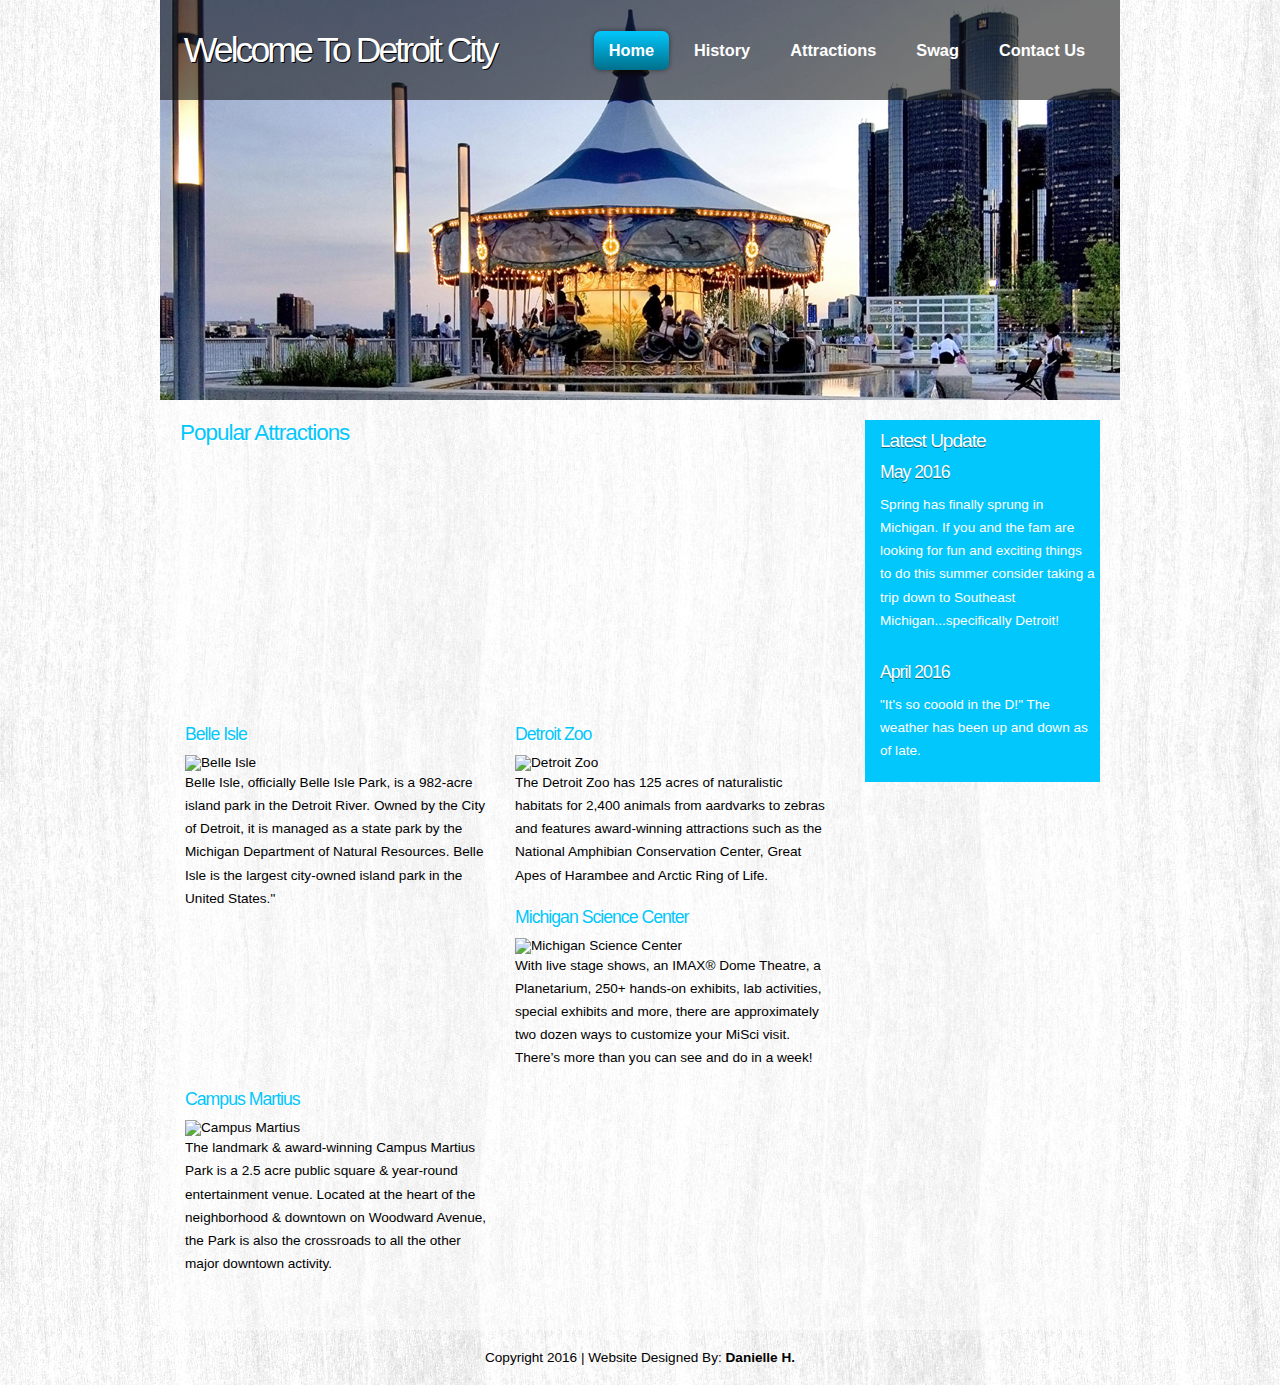
==== WebContent/attractions.html @ 36052090 "updated attractions paragraphs alignment" ====
<!DOCTYPE html PUBLIC "-//W3C//DTD XHTML 1.1//EN" "http://www.w3.org/TR/xhtml11/DTD/xhtml11.dtd">
<html xmlns="http://www.w3.org/1999/xhtml" xml:lang="en">

<head>
  <title>Detroit Attractions</title>
  <meta name="description" content="all about Detroit" />
  <meta name="keywords" content="Detroit" />
  <meta http-equiv="content-type" content="text/html; charset=utf-8" />
  <link rel="stylesheet" type="text/css" href="css/style.css" />
</head>

<body>
  <div id="main">

    <div id="header4">  
	  
	  <div id="menubar">
	    
		<div id="welcome">
	      <h1><a href="#">Welcome To Detroit City</a></h1>
	    </div><!--close welcome-->
        
		 <div id="menu_items">
	      <ul id="menu">
            <li class="current"><a href="index.html">Home</a></li>
            <li><a href="history.html">History</a></li>
            <li><a href="attractions.html">Attractions</a></li>
            <li><a href="testimonials.html">Swag</a></li>
            <li><a href="contact.html">Contact Us</a></li>
          </ul>
        </div><!--close menu-->
      
	  </div><!--close menubar-->	
	
	</div><!--close header-->		
	
	<div id="site_content">	  
	  
	  <div class="sidebar_container">       
		
		<div class="sidebar">
          <div class="sidebar_item">
            <h2>Latest Update</h2>
            <h3>May 2016</h3>
            <p>Spring has finally sprung in Michigan. If you and the fam are looking for fun and exciting things to do this summer consider taking
             a trip down to Southeast Michigan...specifically Detroit!</p>         
		  </div><!--close sidebar_item--> 
        </div><!--close sidebar-->
		
		<div class="sidebar">
          <div class="sidebar_item">
            <h3>April 2016</h3>
            <p>"It's so cooold in the D!" The weather has been up and down as of late. </p>         
		  </div><!--close sidebar_item--> 
        </div><!--close sidebar-->  
		
      </div><!--close sidebar_container-->			
	
      <div id="content">
        <div class="content_item">
          <h2>Popular Attractions</h2>
          <iframe width="633" height="260" src="https://www.youtube.com/embed/_OAf45aVZXE?rel=0&amp;showinfo=0" frameborder="0" allowfullscreen></iframe>
            
            <div class="content_container">       
			  <h3>Belle Isle</h3>
			  <img src="images/belleisle2.JPG" alt="Belle Isle" />
			  <p>Belle Isle, officially Belle Isle Park, is a 982-acre island park in the Detroit River. Owned by the City of Detroit, it is managed as a state park by the Michigan Department of Natural Resources. Belle Isle is the largest city-owned island park in the United States."</p>
            </div><!--close content_container-->
            
            <div class="content_container">			  
			  <h3>Detroit Zoo</h3>
			  <img src="images/zoo.JPG" alt="Detroit Zoo" />
			  <p>The Detroit Zoo has 125 acres of naturalistic habitats for 2,400 animals from aardvarks to zebras and features award-winning attractions such as the National Amphibian Conservation Center, Great Apes of Harambee and Arctic Ring of Life.</p>
			</div><!--close content_container-->
			
            <div class="content_container">       
			  <h3>Michigan Science Center</h3>
			 <img src="images/SciCen.JPG" alt="Michigan Science Center" />
			  <p>With live stage shows, an IMAX® Dome Theatre, a Planetarium, 250+ hands-on exhibits, lab activities, special exhibits and more, there are approximately two dozen ways to customize your MiSci visit. There’s more than you can see and do in a week!</p>
            </div><!--close content_container-->
            
            <div class="content_container">			  
			  <h3>Campus Martius</h3>
			 <img src="images/martius.JPG" alt="Campus Martius" />
			  <p>The landmark & award-winning Campus Martius Park is a 2.5 acre public square & year-round entertainment venue. Located at the heart of the neighborhood & downtown on Woodward Avenue, the Park is also the crossroads to all the other major downtown activity. </p>
			</div><!--close content_container-->
	    </div><!--close content_item-->
      </div><!--close content-->
	  
	</div><!--close site_content--> 	
 
  </div><!--close main-->
  
  <div id="footer">
	  Copyright 2016 | Website Designed By: <a>Danielle H.</a>
  </div><!--close footer-->  	
  
</body>
</html>
---- WebContent/css/style.css ----
html
{ height: 100%;}

*
{ margin: 0;
  padding: 0;}

body
{ font: normal 85% Arial, Helvetica, sans-serif;
  color: #000;
  background: #FFF url(../images/background.jpg) repeat;
}

p
{ padding: 0 0 10px 0;
  line-height: 1.7em;
  font-size: 100% }

img
{ border: 0;}

h1, h2, h3, h4, h5, h6 
{ font: normal 175% Arial, Helvetica, sans-serif;
  color: #02C7FC;
  text-shadow: 1px 1px #FFF;
  letter-spacing: -1px;
  margin: 0 0 10px 0;}

h2
{ font: normal 165% Arial, Helvetica, sans-serif;}

h3
{ font: normal 130% Arial, Helvetica, sans-serif;
}

h4, h5, h6
{ margin: 0;
  padding: 0 0 0px 0;
  font: normal 150% Arial, Helvetica, sans-serif;
  line-height: 1.5em;}

h5, h6
{ font: normal 95% Arial, Helvetica, sans-serif;
  color: #888;
  padding-bottom: 15px;}

a
{ color: #000;
  font-weight: bold;
  background: transparent;
  outline: none;
  text-decoration: underline;}

a:hover
{ text-decoration: none;}

ul
{ margin: 2px 0 22px 30px;
  line-height: 1.7em;
  font-style: normal;
  font-size: 100%;}

ol
{ margin: 8px 0 22px 20px;}

ol li
{ margin: 0 0 11px 0;}

#main, #header, #header2,#header4, #banner, #menubar, #site_content, #footer, #content_blue
{ margin-left: auto; 
  margin-right: auto;}

#header
{ height: 400px;
  width: 960px;
  background: transparent url(../images/header.jpg) no-repeat;}
  #header2
{ height: 400px;
  width: 960px;
  background: transparent url(../images/header2.jpg) no-repeat;}
  
   #header4
{ height: 400px;
  width: 960px;
  background: transparent url(../images/header4.jpg) no-repeat;}

#menubar
{ width: 960px;
  height: 100px;
  background: transparent url(../images/transparent.png) repeat;} 
  
#welcome
{ width: 360px;
  height: 70px;
  padding-top: 30px;
  float: left;
  text-align: center;
  margin: 0 auto;}  
   
#welcome h1 a
{ font: normal 150% Arial, Helvetica, sans-serif;
  letter-spacing: -3px;
  color: #FFF;
  text-decoration: none;
  text-shadow: 1px 1px #000;}
  
#menu_items
{ float: right;
  height: 75px;
  margin-right: 20px;
  padding-top: 25px;
  width: 580px;}
  
ul#menu
{ margin:0;
  float: right;}

ul#menu li
{ padding: 0 0 0 0px;
  list-style: none;
  margin: 2px 0 0 0;
  display: inline;
  background: transparent;}

ul#menu li a
{ float: left;
  font: bold 120% Arial, Helvetica, sans-serif;
  text-align: center;
  color: #FFF;
  text-decoration: none;
  text-shadow: none;
  margin: 6px 0 0 10px;
  padding: 10px 15px 10px 15px;
  background: transparent; } 
  
ul#menu li.current a, ul#menu li:hover a
{ color: #FFF;
  background: #02C7FC;
  background: -moz-linear-gradient(#02C7FC, #00708C);
  background: -o-linear-gradient(#02C7FC, #00708C);
  background: -webkit-linear-gradient(#02C7FC, #00708C);
  border-radius: 7px 7px 7px 7px;
  -moz-border-radius: 7px 7px 7px 7px;
  -webkit-border: 7px 7px 7px 7px;
  -webkit-box-shadow: rgba(0, 0, 0, 0.5) 0px 0px 5px;
  -moz-box-shadow: rgba(0, 0, 0, 0.5) 0px 0px 5px;
  box-shadow: rgba(0, 0, 0, 0.5) 0px 0px 5px;  }

#site_content
{ width: 940px;
  overflow: hidden;
  margin: 0 auto;
  padding: 0 0 20px 20px;
  background: transparent url(../images/transparent_light.png) repeat;} 

.sidebar_container
{ float: right;
  margin: 20px 20px 0 20px;
  width: 220px;
  padding-left: 15px;
  background: #02C7FC;}

.sidebar
{ float: left;
  width: 220px;
  padding: 0;
  margin-top: 10px;
  margin-bottom: 10px;}

.sidebar_item
{ font: normal 100% Arial, Helvetica, sans-serif;
  width: 215px;}

.sidebar h2
{ font: normal 140% Arial, Helvetica, sans-serif;
  color: #FFF;
  text-shadow: 0px 1px 0px #00708C;}  
 
.sidebar h3
{ color: #FFF;
  text-shadow: 0px 1px 0px #00708C;}  

.sidebar p
{ color: #FFF;}  

#content
{ width: 665px;
  margin-bottom: 20px;
  float: left;}

.content_item
{ width: 665px;
  margin-top: 20px;
  margin-bottom: 20px;}
  
.content_container
{ width: 310px;
  padding: 5px;
  margin-right: 10px;
  float: left;}
  
.content_images_text
{ float: left;
  width: 665px;
  margin-bottom: 10px;}  
  
.content_image
{ width: 300px;
  height: 150px;
  margin-right: 10px;
  float: left;}
  
.image_text
{ width: 350px;
  float: right;}  
  
#footer
{ width: 960px;
  height: 20px;
  padding-top: 20px;
  text-align: center; 
  background: transparent;}

#footer a, #footer a:hover
{ text-decoration: none;
  padding-bottom: 20px;}

#footer a:hover
{ text-decoration: underline;}
  
 .readmore
{ font: bold 110% Arial, Helvetica, sans-serif;
  height: 15px;
  margin-left: 95px;
  width: 90px;
  padding: 5px 5px 10px 7px;
  background: #02C7FC;
  background: -moz-linear-gradient(#02C7FC, #00708C);
  background: -o-linear-gradient(#02C7FC, #00708C);
  background: -webkit-linear-gradient(#02C7FC, #00708C);
  border-radius: 7px 7px 7px 7px;
  -moz-border-radius: 7px 7px 7px 7px;
  -webkit-border: 7px 7px 7px 7px;
  -webkit-box-shadow: rgba(0, 0, 0, 0.5) 0px 0px 5px;
  -moz-box-shadow: rgba(0, 0, 0, 0.5) 0px 0px 5px;
  box-shadow: rgba(0, 0, 0, 0.5) 0px 0px 5px;}
  
 .readmore a
{ color: #1D1D1D;}
 
 .button_small
{ font: normal 110% Arial, Helvetica, sans-serif;
  height: 15px;
  width: 90px;
  padding: 5px 5px 10px 7px;
  background: #02C7FC;
  background: -moz-linear-gradient(#02C7FC, #00708C);
  background: -o-linear-gradient(#02C7FC, #00708C);
  background: -webkit-linear-gradient(#02C7FC, #00708C);
  border-radius: 7px 7px 7px 7px;
  -moz-border-radius: 7px 7px 7px 7px;
  -webkit-border: 7px 7px 7px 7px;
  -webkit-box-shadow: rgba(0, 0, 0, 0.5) 0px 0px 5px;
  -moz-box-shadow: rgba(0, 0, 0, 0.5) 0px 0px 5px;
  box-shadow: rgba(0, 0, 0, 0.5) 0px 0px 5px;}
  
.button_small a
{ color: #FFF;
  padding-left: 5px;}

.form_settings
{ margin: 15px 0 0 0;}

.form_settings p
{ padding: 0 0 4px 0;}

.form_settings span
{ float: left; 
  width: 280px; 
  text-align: left;}
  
.form_settings input, .form_settings textarea
{ padding: 2px; 
  width: 299px; 
  font: 100% arial; 
  border: 1px solid #BBB; 
  background: #FFF; 
  color: #47433F;}
  
.form_settings input[type="checkbox"]
{ padding: 2px 0; 
  width: 15px; 
  font: 100% arial; 
  border: 0; 
  background: #FFF; 
  color: #47433F;
  margin: 28px 0;}

.form_settings .submit
{ font: bold 100% arial; 
  width: 99px; 
  margin: 0 0 0 206px; 
  height: 26px;
  padding: 2px 0 3px 0;
  cursor: pointer; 
  background: #02C7FC;
  background: -moz-linear-gradient(#02C7FC, #00708C);
  background: -o-linear-gradient(#02C7FC, #00708C);
  background: -webkit-linear-gradient(#02C7FC, #00708C);
  border-radius: 7px 7px 7px 7px;
  -moz-border-radius: 7px 7px 7px 7px;
  -webkit-border: 7px 7px 7px 7px;
  -webkit-box-shadow: rgba(0, 0, 0, 0.5) 0px 0px 5px;
  -moz-box-shadow: rgba(0, 0, 0, 0.5) 0px 0px 5px;
  box-shadow: rgba(0, 0, 0, 0.5) 0px 0px 5px;
  color: #FFF;}
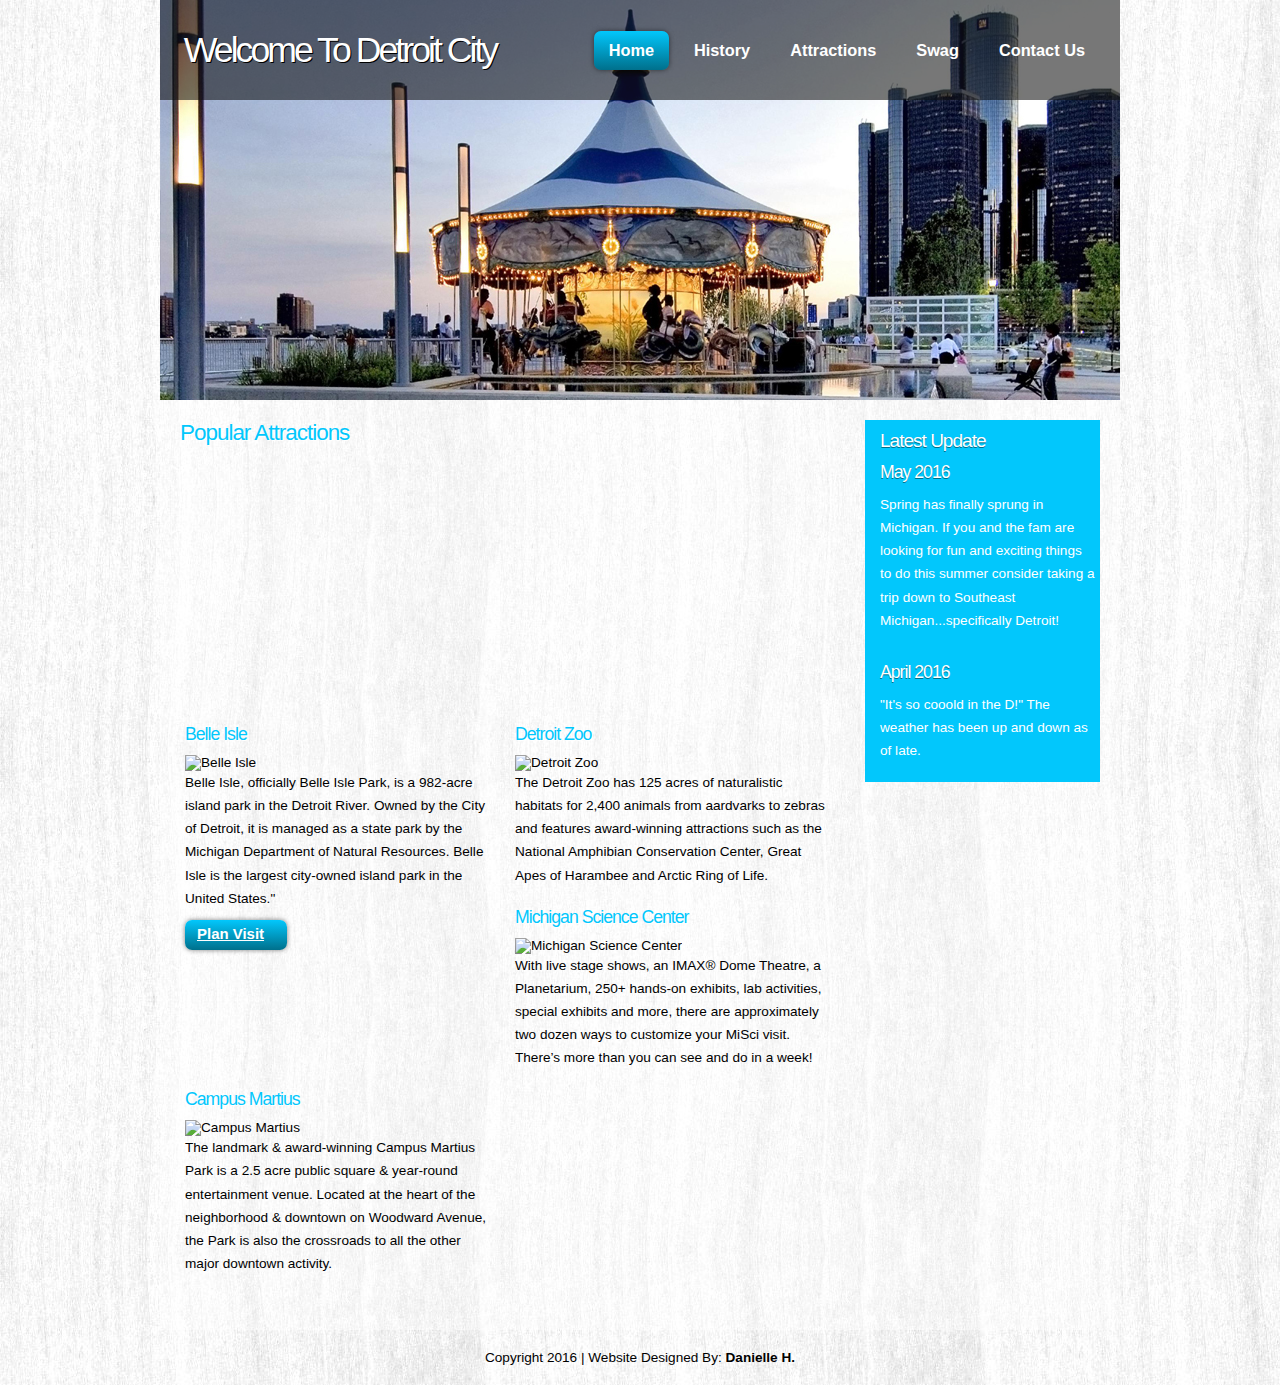
==== commit a487bacd: "added plan visit button for Belle Isle" ====
--- a/WebContent/attractions.html
+++ b/WebContent/attractions.html
@@ -65,6 +65,9 @@
 			  <h3>Belle Isle</h3>
 			  <img src="images/belleisle2.JPG" alt="Belle Isle" />
 			  <p>Belle Isle, officially Belle Isle Park, is a 982-acre island park in the Detroit River. Owned by the City of Detroit, it is managed as a state park by the Michigan Department of Natural Resources. Belle Isle is the largest city-owned island park in the United States."</p>
+            <div class="button_small">
+		      <a href="http://www.belleisleconservancy.org/" target="_blank">Plan Visit</a>
+		    </div><!--close button_small-->
             </div><!--close content_container-->
             
             <div class="content_container">			  
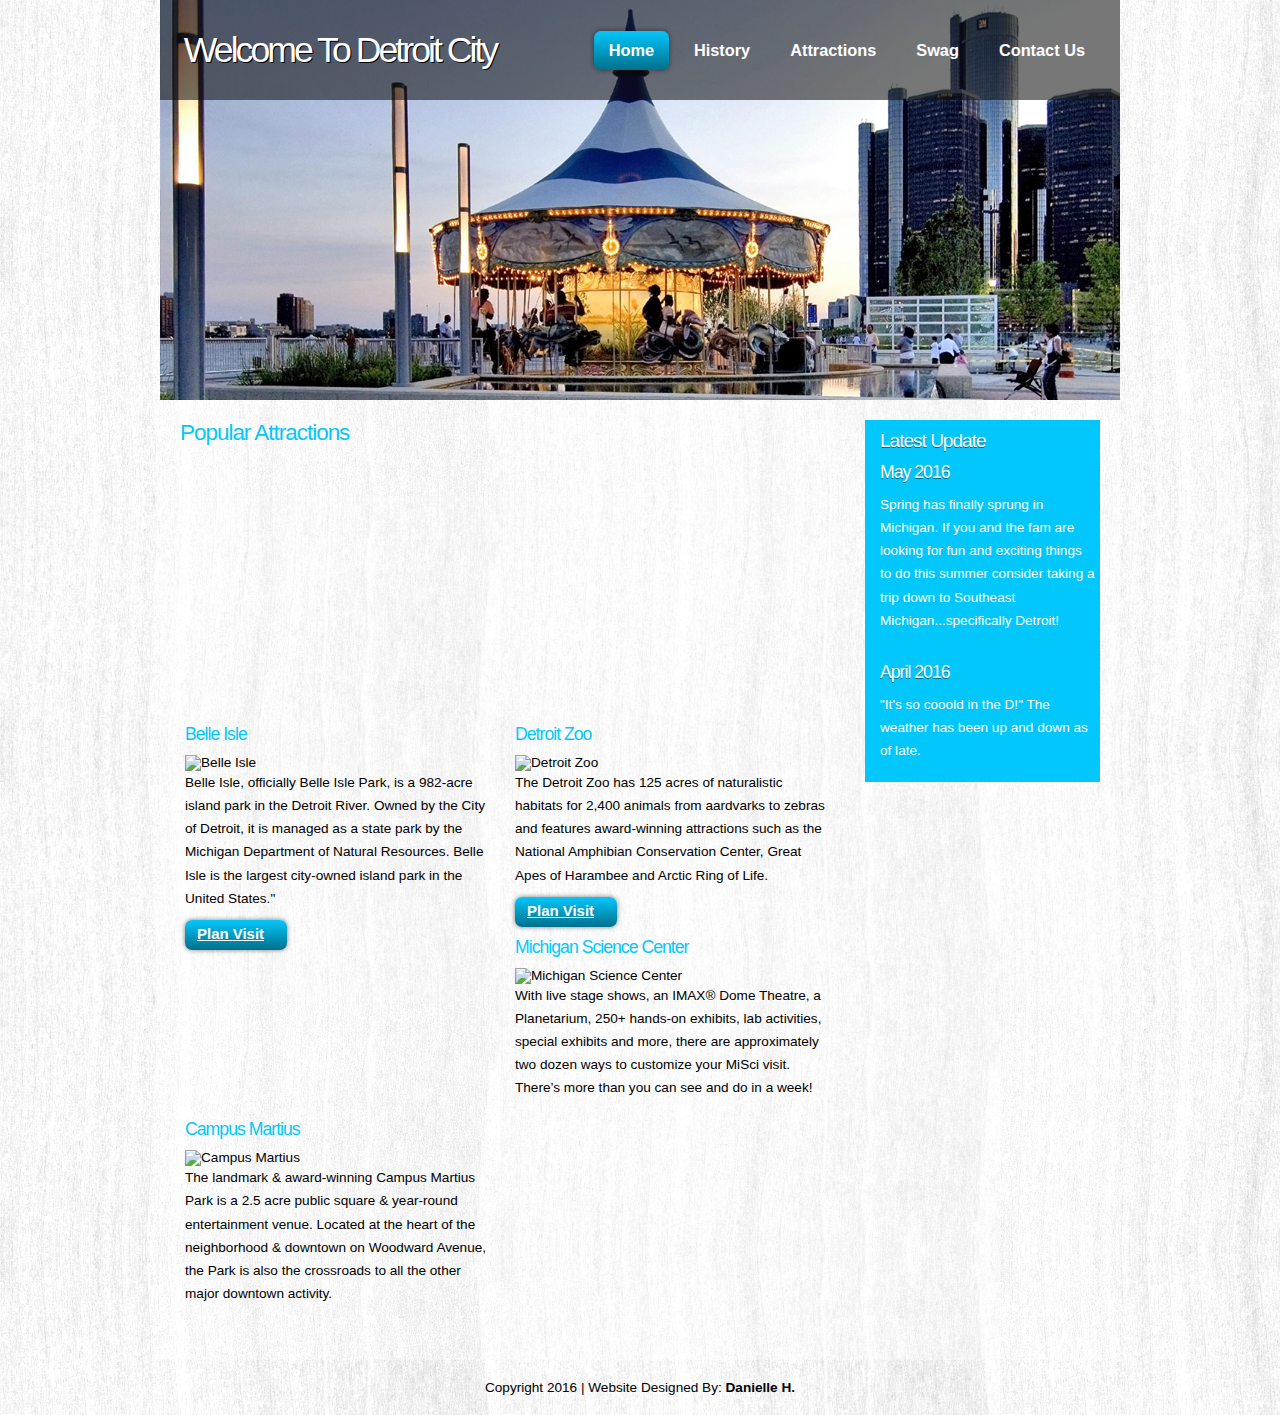
==== commit 17a9d3c5: "added plan visit button for Detroit Zoo" ====
--- a/WebContent/attractions.html
+++ b/WebContent/attractions.html
@@ -74,6 +74,9 @@
 			  <h3>Detroit Zoo</h3>
 			  <img src="images/zoo.JPG" alt="Detroit Zoo" />
 			  <p>The Detroit Zoo has 125 acres of naturalistic habitats for 2,400 animals from aardvarks to zebras and features award-winning attractions such as the National Amphibian Conservation Center, Great Apes of Harambee and Arctic Ring of Life.</p>
+			<div class="button_small">
+		      <a href="http://detroitzoo.org/" target="_blank">Plan Visit</a>
+		    </div><!--close button_small-->
 			</div><!--close content_container-->
 			
             <div class="content_container">       
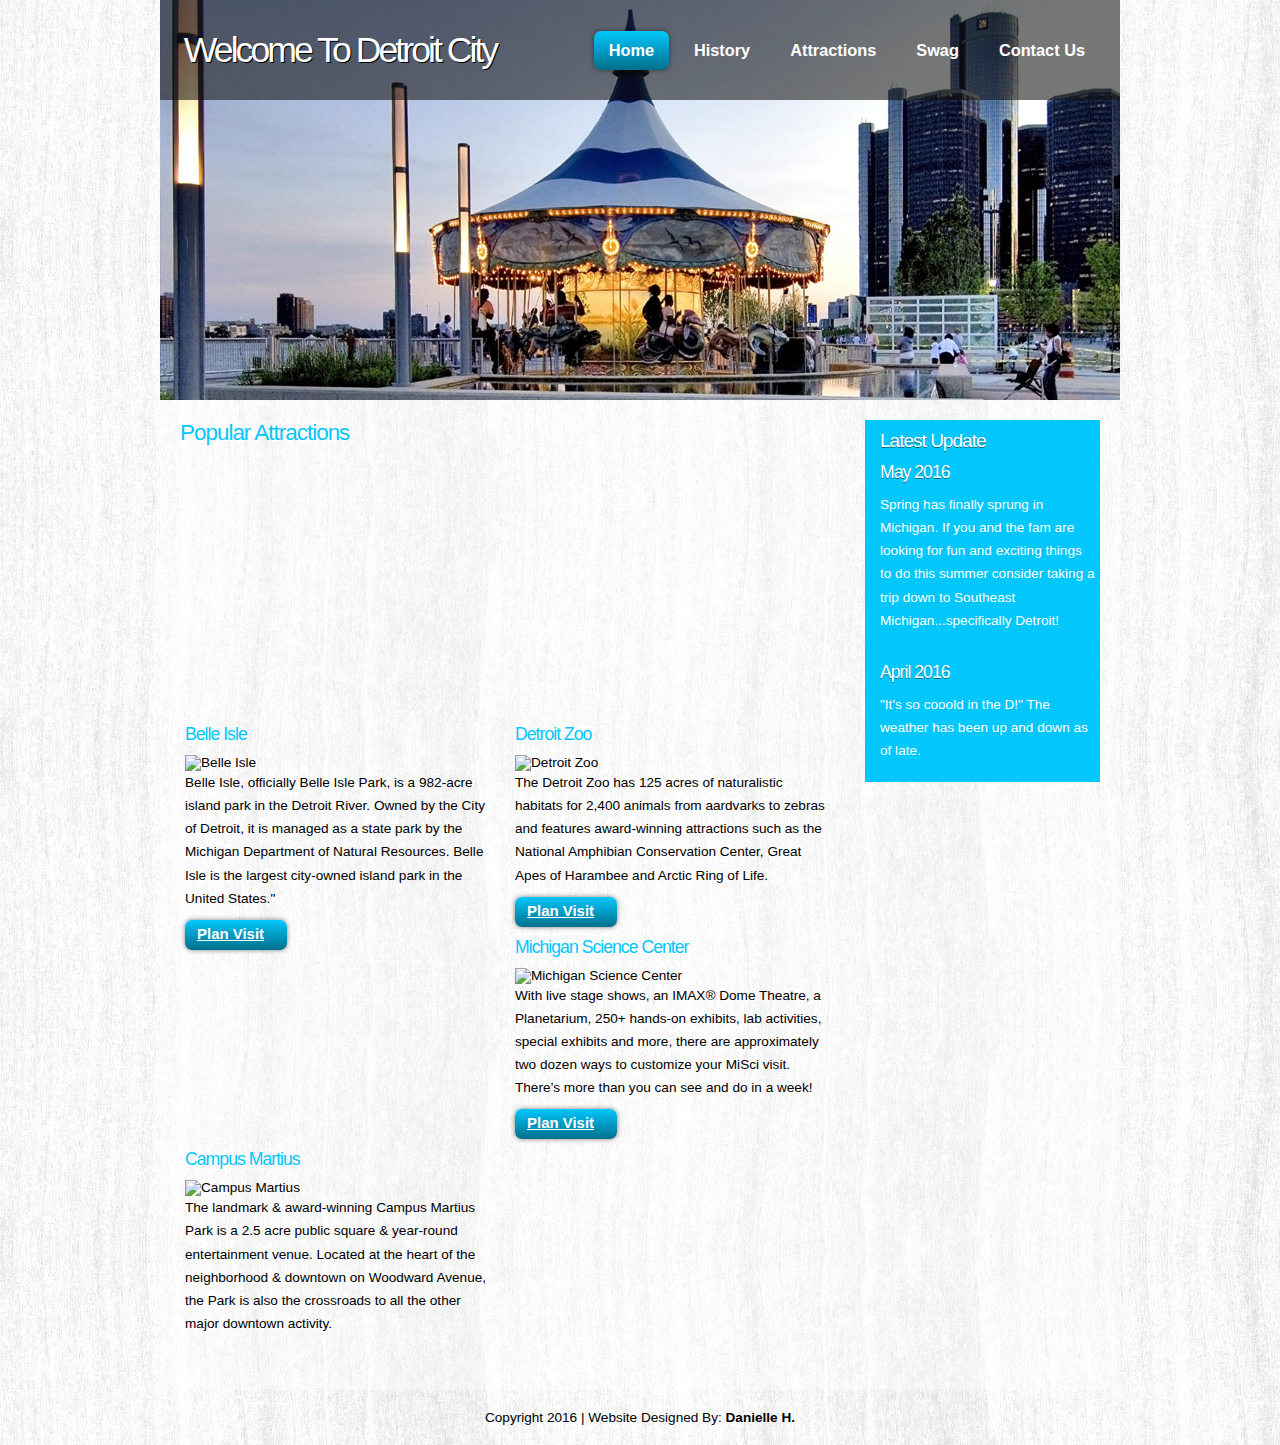
==== commit ea0b6b01: "added plan visit buton for michigan science center" ====
--- a/WebContent/attractions.html
+++ b/WebContent/attractions.html
@@ -83,6 +83,9 @@
 			  <h3>Michigan Science Center</h3>
 			 <img src="images/SciCen.JPG" alt="Michigan Science Center" />
 			  <p>With live stage shows, an IMAX® Dome Theatre, a Planetarium, 250+ hands-on exhibits, lab activities, special exhibits and more, there are approximately two dozen ways to customize your MiSci visit. There’s more than you can see and do in a week!</p>
+            <div class="button_small">
+		      <a href="http://www.mi-sci.org/" target="_blank">Plan Visit</a>
+		    </div><!--close button_small-->
             </div><!--close content_container-->
             
             <div class="content_container">			  
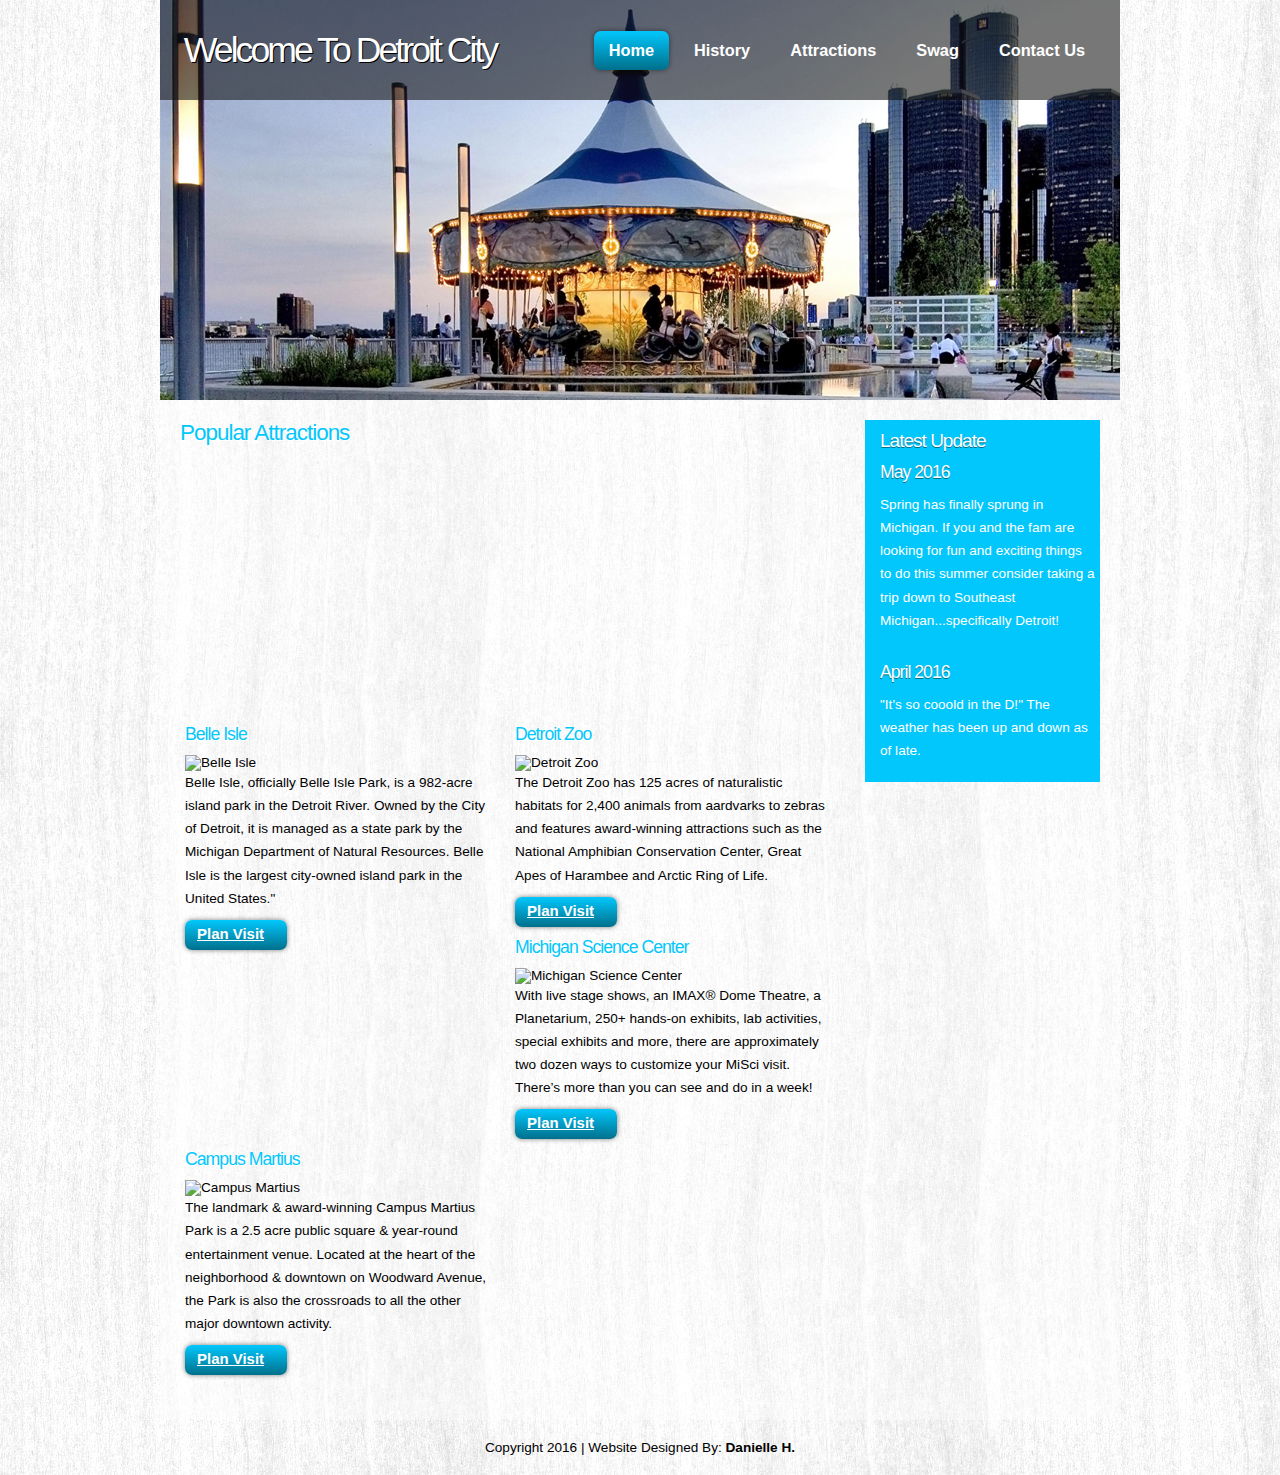
==== commit 3bd81082: "added plan visit button for campus martius" ====
--- a/WebContent/attractions.html
+++ b/WebContent/attractions.html
@@ -92,6 +92,9 @@
 			  <h3>Campus Martius</h3>
 			 <img src="images/martius.JPG" alt="Campus Martius" />
 			  <p>The landmark & award-winning Campus Martius Park is a 2.5 acre public square & year-round entertainment venue. Located at the heart of the neighborhood & downtown on Woodward Avenue, the Park is also the crossroads to all the other major downtown activity. </p>
+			  <div class="button_small">
+		      <a href="http://www.campusmartiuspark.org/" target="_blank">Plan Visit</a>
+		    </div><!--close button_small-->
 			</div><!--close content_container-->
 	    </div><!--close content_item-->
       </div><!--close content-->
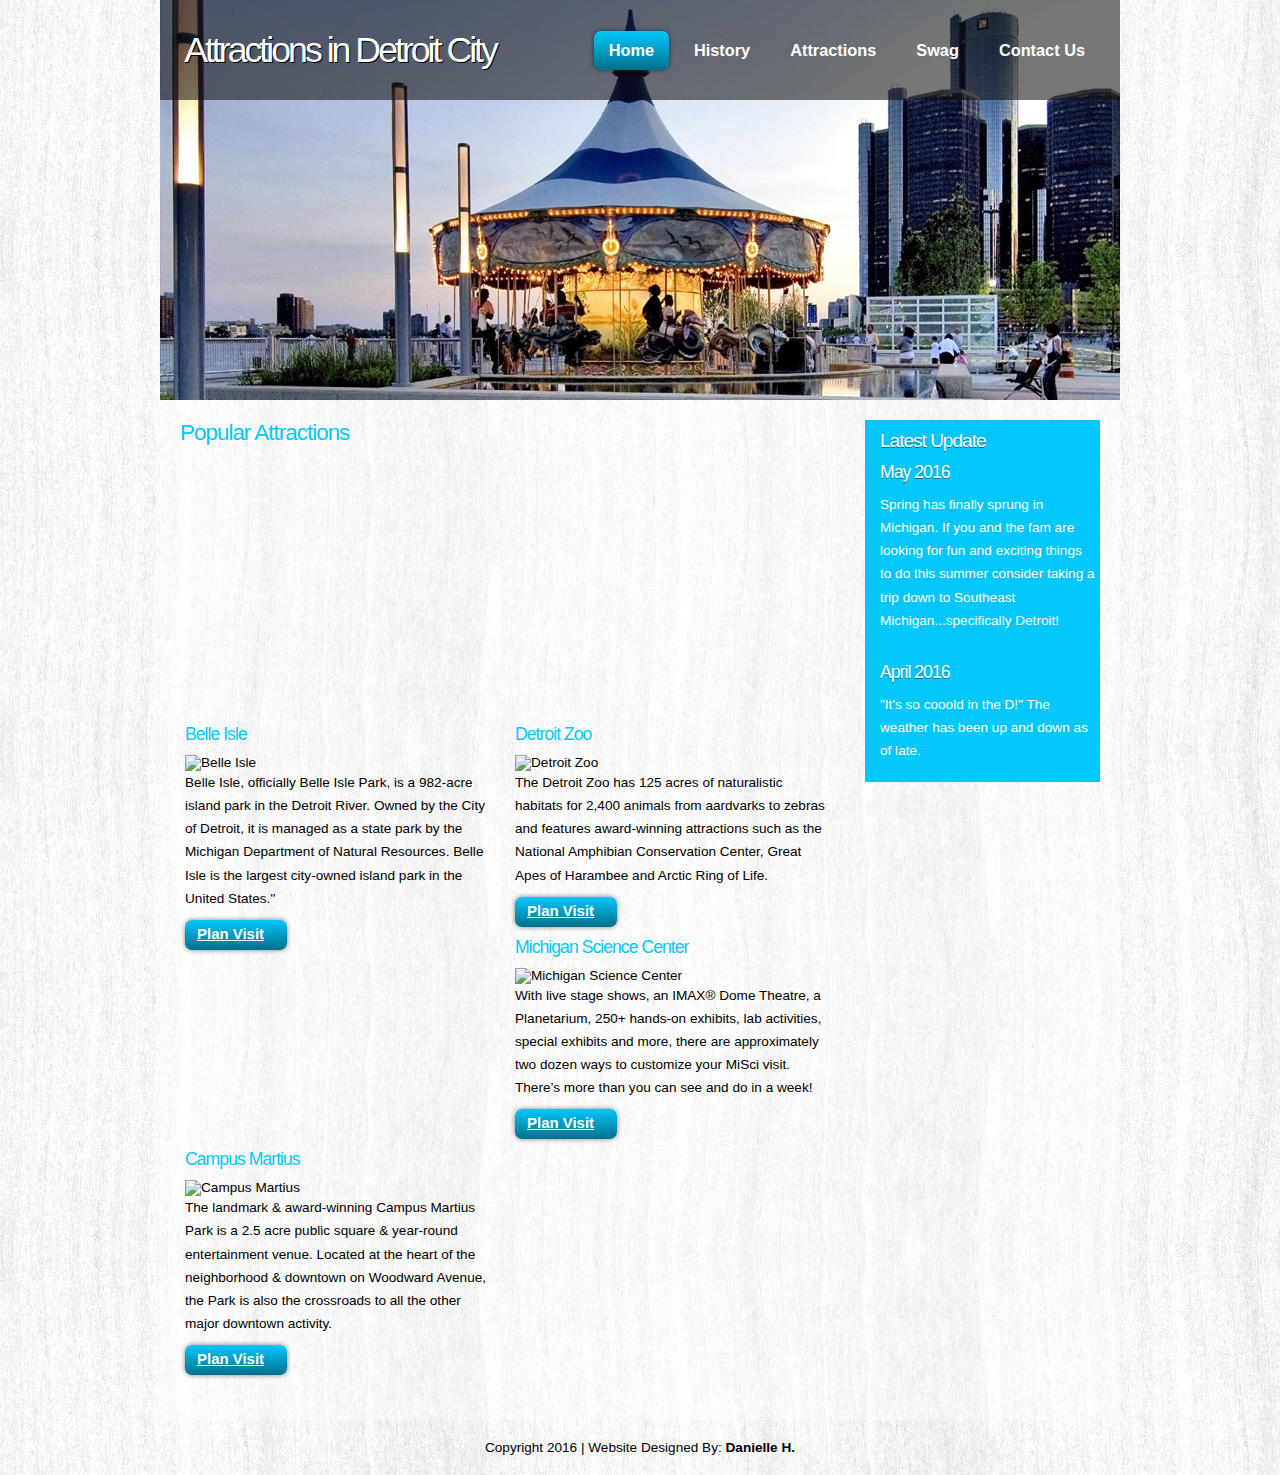
==== commit c8b86670: "updated h1 on attractions page" ====
--- a/WebContent/attractions.html
+++ b/WebContent/attractions.html
@@ -4,7 +4,7 @@
 <head>
   <title>Detroit Attractions</title>
   <meta name="description" content="all about Detroit" />
-  <meta name="keywords" content="Detroit" />
+  <meta name="keywords" content="Detroit, Vacation, Michigan, summer fun, Motown, Detroit Zoo, Michigan Science Center" />
   <meta http-equiv="content-type" content="text/html; charset=utf-8" />
   <link rel="stylesheet" type="text/css" href="css/style.css" />
 </head>
@@ -17,7 +17,7 @@
 	  <div id="menubar">
 	    
 		<div id="welcome">
-	      <h1><a href="#">Welcome To Detroit City</a></h1>
+	      <h1><a href="#">Attractions in Detroit City</a></h1>
 	    </div><!--close welcome-->
         
 		 <div id="menu_items">
@@ -25,7 +25,7 @@
             <li class="current"><a href="index.html">Home</a></li>
             <li><a href="history.html">History</a></li>
             <li><a href="attractions.html">Attractions</a></li>
-            <li><a href="testimonials.html">Swag</a></li>
+            <li><a href="swag.html">Swag</a></li>
             <li><a href="contact.html">Contact Us</a></li>
           </ul>
         </div><!--close menu-->
--- a/WebContent/css/style.css
+++ b/WebContent/css/style.css
@@ -66,7 +66,7 @@
 ol li
 { margin: 0 0 11px 0;}
 
-#main, #header, #header2,#header4, #banner, #menubar, #site_content, #footer, #content_blue
+#main, #header, #header2,#header3, #header4, #header5, #banner, #menubar, #site_content, #footer, #content_blue
 { margin-left: auto; 
   margin-right: auto;}
 
@@ -78,11 +78,20 @@
 { height: 400px;
   width: 960px;
   background: transparent url(../images/header2.jpg) no-repeat;}
+  #header3
+{ height: 400px;
+  width: 960px;
+  background: transparent url(../images/header3.jpg) no-repeat;}
   
    #header4
 { height: 400px;
   width: 960px;
   background: transparent url(../images/header4.jpg) no-repeat;}
+  
+   #header5
+{ height: 400px;
+  width: 960px;
+  background: transparent url(../images/header5.jpg) no-repeat;}
 
 #menubar
 { width: 960px;
@@ -262,55 +271,114 @@
   -webkit-border: 7px 7px 7px 7px;
   -webkit-box-shadow: rgba(0, 0, 0, 0.5) 0px 0px 5px;
   -moz-box-shadow: rgba(0, 0, 0, 0.5) 0px 0px 5px;
-  box-shadow: rgba(0, 0, 0, 0.5) 0px 0px 5px;}
+  box-shadow: rgba(0, 0, 0, 0.5) 0px 0px 5px;
+  }
   
 .button_small a
 { color: #FFF;
-  padding-left: 5px;}
-
-.form_settings
-{ margin: 15px 0 0 0;}
-
-.form_settings p
-{ padding: 0 0 4px 0;}
-
-.form_settings span
-{ float: left; 
-  width: 280px; 
-  text-align: left;}
-  
-.form_settings input, .form_settings textarea
-{ padding: 2px; 
-  width: 299px; 
-  font: 100% arial; 
-  border: 1px solid #BBB; 
-  background: #FFF; 
-  color: #47433F;}
-  
-.form_settings input[type="checkbox"]
-{ padding: 2px 0; 
-  width: 15px; 
-  font: 100% arial; 
-  border: 0; 
-  background: #FFF; 
-  color: #47433F;
-  margin: 28px 0;}
-
-.form_settings .submit
-{ font: bold 100% arial; 
-  width: 99px; 
-  margin: 0 0 0 206px; 
-  height: 26px;
-  padding: 2px 0 3px 0;
-  cursor: pointer; 
+  padding-left: 5px;
+  }
+
+
+#contact {
+  background: #F9F9F9;
+  padding: 25px;
+  
+  box-shadow: 0 0 20px 0 rgba(0, 0, 0, 0.2), 0 5px 5px 0 rgba(0, 0, 0, 0.24);
+}
+
+#contact h3 {
+  display: block;
+  font-size: 30px;
+  font-weight: 300;
+  margin-bottom: 10px;
+}
+
+#contact h4 {
+  margin: 5px 0 15px;
+  display: block;
+  font-size: 15px;
+  font-weight: 200;
+  color: #000000;
+}
+
+fieldset {
+  border: medium none !important;
+  margin: 0 0 10px;
+  min-width: 100%;
+  padding: 0;
+  width: 100%;
+}
+
+#contact input[type="text"],
+#contact input[type="email"],
+#contact textarea {
+  width: 100%;
+  border: 1px solid #ccc;
+  background: #FFF;
+  margin: 0 0 5px;
+  padding: 10px;
+}
+
+#contact input[type="text"]:hover,
+#contact input[type="email"]:hover,
+#contact textarea:hover {
+  -webkit-transition: border-color 0.3s ease-in-out;
+  -moz-transition: border-color 0.3s ease-in-out;
+  transition: border-color 0.3s ease-in-out;
+  border: 1px solid #aaa;
+}
+
+#contact textarea {
+  height: 100px;
+  max-width: 100%;
+  resize: none;
+}
+
+#contact button[type="submit"] {
+  cursor: pointer;
+  width: 100%;
+  border: none;
   background: #02C7FC;
-  background: -moz-linear-gradient(#02C7FC, #00708C);
-  background: -o-linear-gradient(#02C7FC, #00708C);
-  background: -webkit-linear-gradient(#02C7FC, #00708C);
-  border-radius: 7px 7px 7px 7px;
-  -moz-border-radius: 7px 7px 7px 7px;
-  -webkit-border: 7px 7px 7px 7px;
-  -webkit-box-shadow: rgba(0, 0, 0, 0.5) 0px 0px 5px;
-  -moz-box-shadow: rgba(0, 0, 0, 0.5) 0px 0px 5px;
-  box-shadow: rgba(0, 0, 0, 0.5) 0px 0px 5px;
-  color: #FFF;}+  color: #FFF;
+  margin: 0 0 5px;
+  padding: 10px;
+  font-size: 15px;
+}
+
+#contact button[type="submit"]:hover {
+  background: #85dbfc;
+  -webkit-transition: background 0.3s ease-in-out;
+  -moz-transition: background 0.3s ease-in-out;
+  transition: background-color 0.3s ease-in-out;
+}
+
+#contact button[type="submit"]:active {
+  box-shadow: inset 0 1px 3px rgba(0, 0, 0, 0.5);
+}
+
+.copyright {
+  text-align: center;
+}
+
+#contact input:focus,
+#contact textarea:focus {
+  outline: 0;
+  border: 1px solid #aaa;
+}
+
+::-webkit-input-placeholder {
+  color: #888;
+}
+
+:-moz-placeholder {
+  color: #888;
+}
+
+::-moz-placeholder {
+  color: #888;
+}
+
+:-ms-input-placeholder {
+  color: #888;
+}